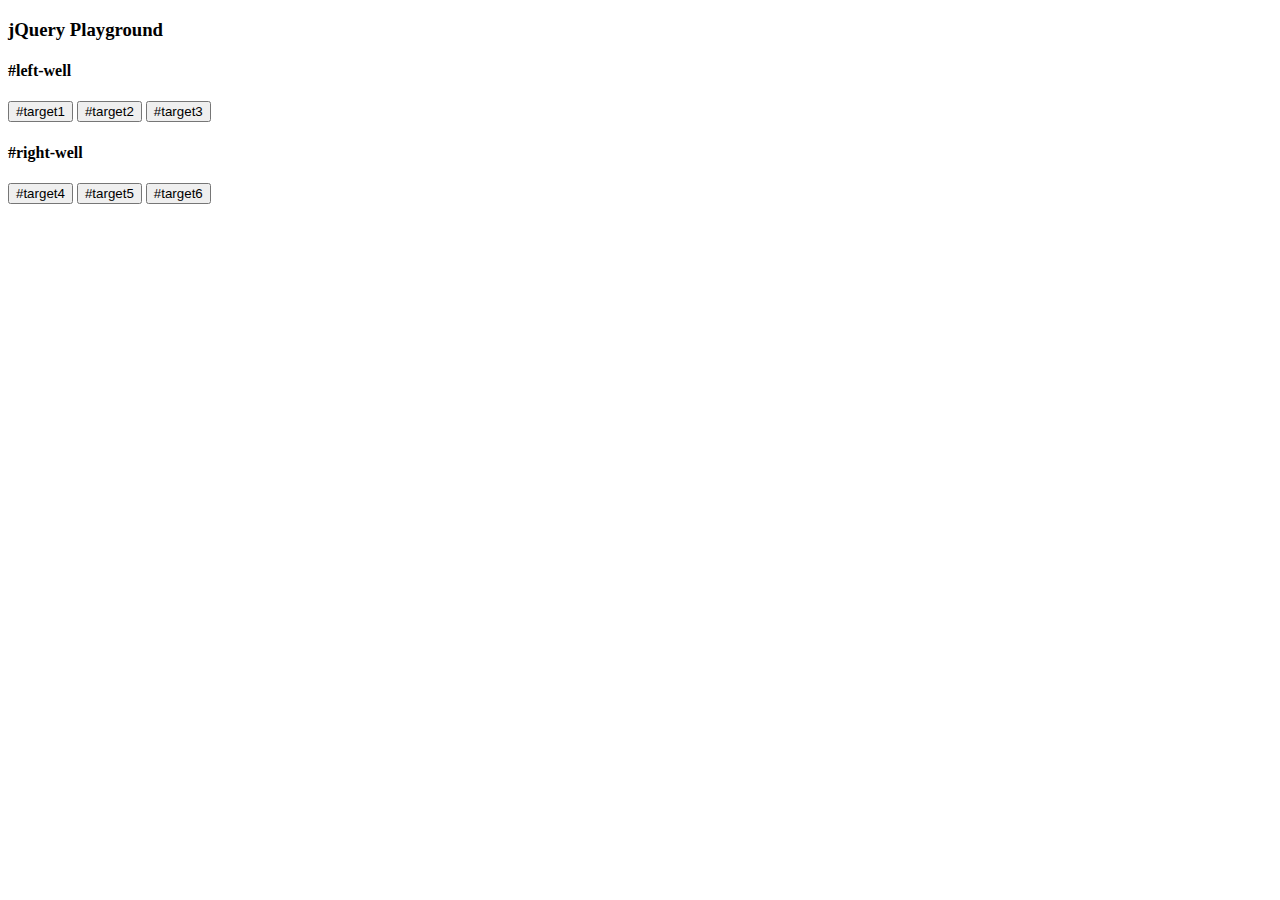
==== freeCodeCamp/front_end_development_libraries/jquery_playground/htdocs/index.html @ b1395abb "fix gitignore file" ====
<!doctype html>
<html lang=\"en\">
    <head>
        <meta charset=\"UTF-8\"/>
        <title>jquery playground</title>
    </head>
    <body>

        <!-- Code below this line should not be changed -->
        <div class="container-fluid">
          <h3 class="text-primary text-center">jQuery Playground</h3>
          <div class="row">
            <div class="col-xs-6">
              <h4>#left-well</h4>
              <div class="well" id="left-well">
                <button class="btn btn-default target" id="target1">#target1</button>
                <button class="btn btn-default target" id="target2">#target2</button>
                <button class="btn btn-default target" id="target3">#target3</button>
              </div>
            </div>
            <div class="col-xs-6">
              <h4>#right-well</h4>
              <div class="well" id="right-well">
                <button class="btn btn-default target" id="target4">#target4</button>
                <button class="btn btn-default target" id="target5">#target5</button>
                <button class="btn btn-default target" id="target6">#target6</button>
              </div>
            </div>
          </div>
        </div>

    </body>
</html>
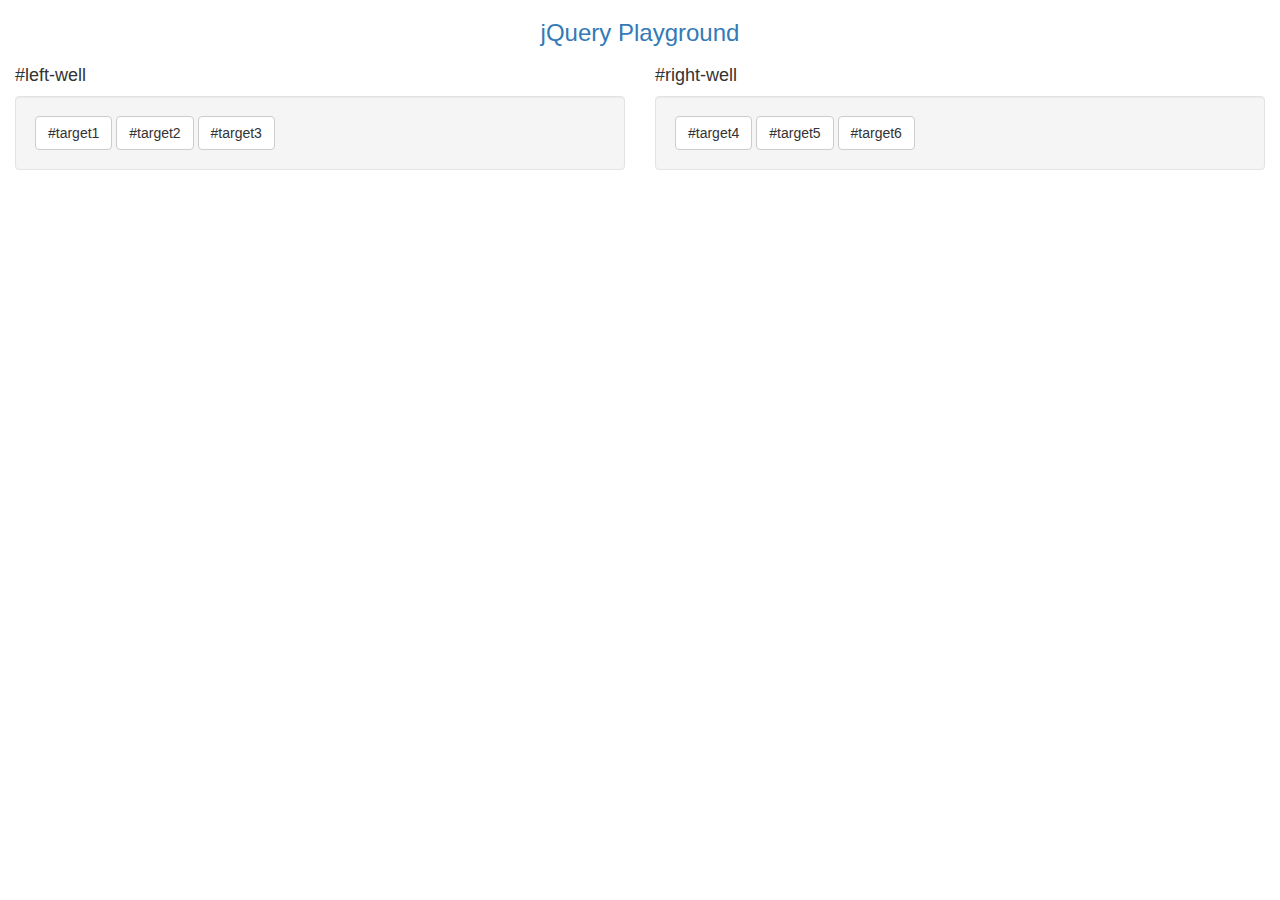
==== commit caf35e59: "update" ====
--- a/freeCodeCamp/front_end_development_libraries/jquery_playground/htdocs/index.html
+++ b/freeCodeCamp/front_end_development_libraries/jquery_playground/htdocs/index.html
@@ -2,7 +2,31 @@
 <html lang=\"en\">
     <head>
         <meta charset=\"UTF-8\"/>
-        <title>jquery playground</title>
+        <link rel="stylesheet" href="https://maxcdn.bootstrapcdn.com/bootstrap/3.3.7/css/bootstrap.min.css" integrity="sha384-BVYiiSIFeK1dGmJRAkycuHAHRg32OmUcww7on3RYdg4Va+PmSTsz/K68vbdEjh4u" crossorigin="anonymous"/>
+        <script>
+          $(document).ready(function() {
+            // exercises
+            // $("button").addClass("animated bounce");
+            // $(".well").addClass("animated shake");
+            // $("#target3").addClass("animated fadeOut");
+            // $("button").addClass("animated bounce");
+            // $(".well").addClass("animated shake");
+            // $("#target3").addClass("animated fadeOut");
+            // $("button").removeClass("btn-default");
+            $("#target1").css("color", "red");
+            $("#target1").prop("disabled", true);
+            $("#target4").remove();
+            $("#target2").appendTo("#right-well");
+            $("#target5").clone().appendTo("#left-well");
+            $("#target1").parent().css("background-color", "red");
+            $("#right-well").children().css("color", "orange");
+            $("#left-well").children().css("color", "green");
+            $(".target:nth-child(2)").addClass("animated bounce");
+            $(".target:even").addClass("animated shake");
+
+          });
+        </script>
+        <title>jquery test playground</title>
     </head>
     <body>
 
